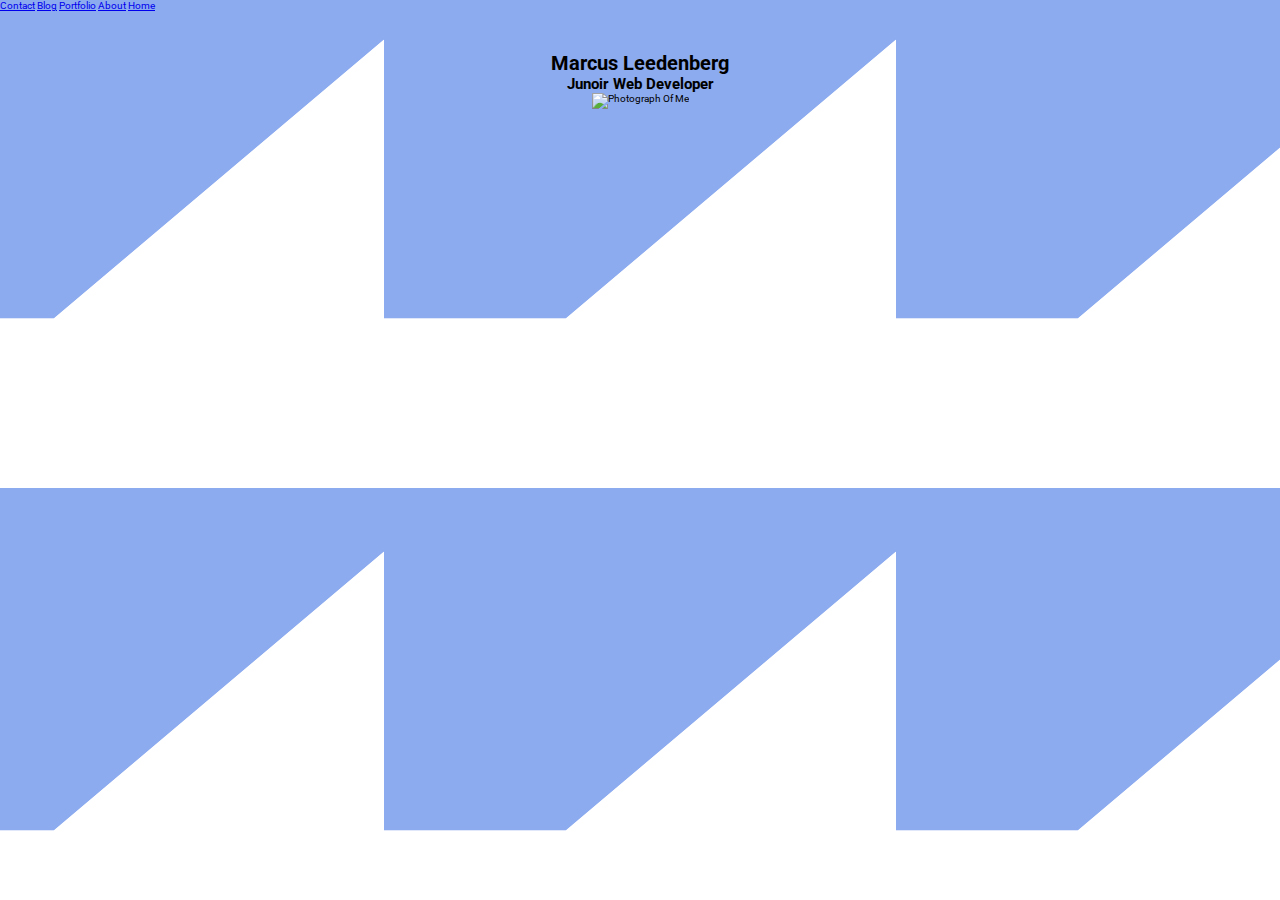
==== about.html @ 39369ec7 "new commit" ====
<!DOCTYPE html>
<html lang="en">
<head>
    <link rel="stylesheet" href="about.css">
    <meta charset="UTF-8">
    <meta name="viewport" content="width=device-width, initial-scale=1.0">
    <title>About</title>
</head>
<style>


    body {
        background-color: rgb(246, 248, 253);
        background-position-x: center;
        
        
      }
    </style>
  </head>
  <body>
    <div class="navbar">
      
      <div class="loops">


        <a href="contact.html">Contact</a>
        <a href="blog.html">Blog</a>
        <a href="portfolio.html">Portfolio</a>
        <a href="about.html">About</a>
        <a href="home.html">Home</a>
        <u></u>
      </div>




      <div class="container">
          <h1>Marcus Leedenberg</h1>
          <h2>Junoir Web Developer</h2>
          <div class="img">
              <img src="Marcus Leedenberg (1).JPG" alt="Photograph Of Me">
      </div>

    
</body>
</html>
---- about.css ----
@import url("https://fonts.googleapis.com/css2?family=Roboto:wght@400;500&display=swap");

* {
  margin: 0;
  padding: 0;
  box-sizing: border-box;
}

html {
  font-size: 10px;
}

body {
  background: url("./MkSui.jpg");

  background-position: 0 1000px;
  font-family: "Roboto", sans-serif;
}

.container {
  max-width: 0 auto;
  padding: 0 3rem;
  margin-top: 4rem;
  text-align: center;
}

img {
  height: 100px;
  width: 100px;
}
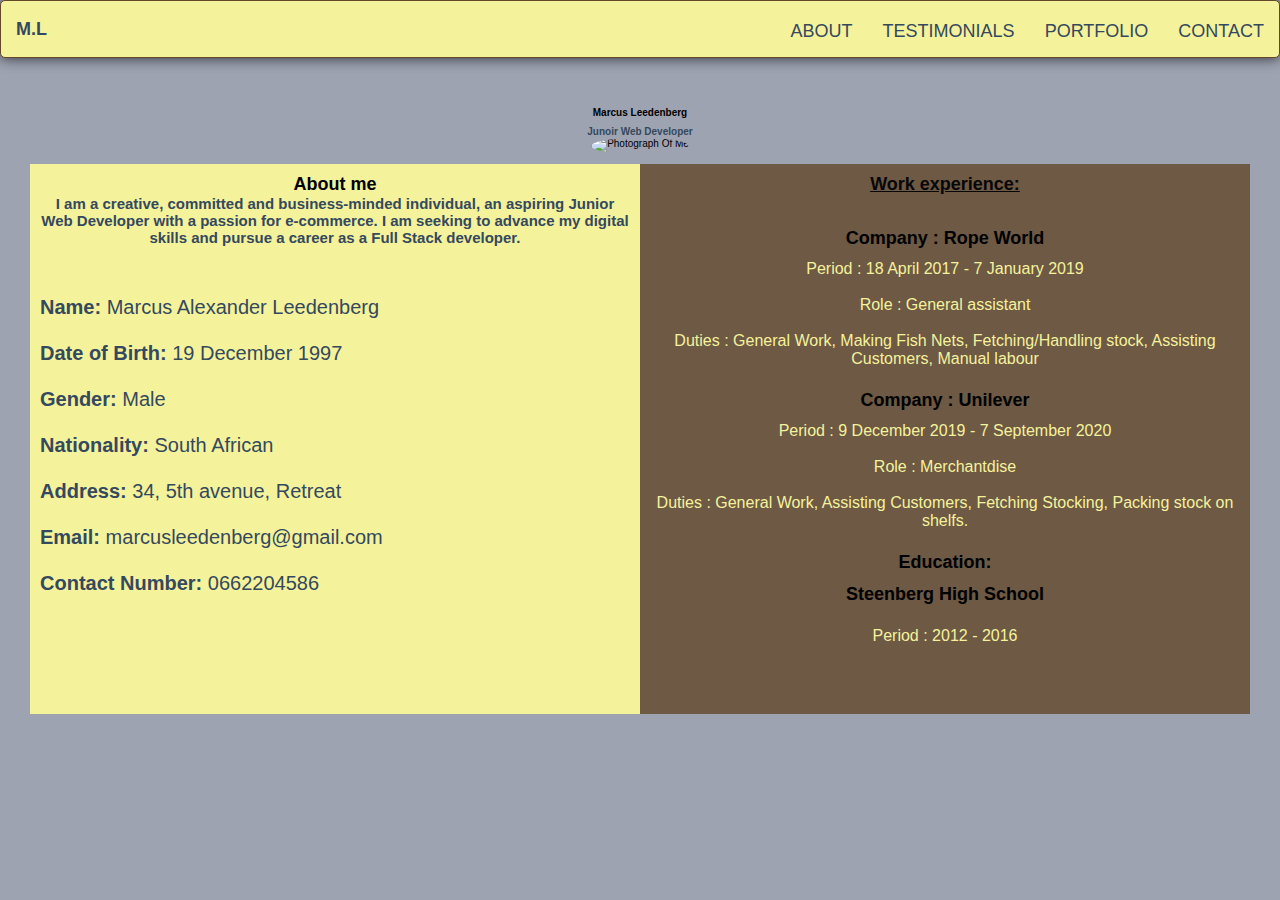
==== commit 70786522: "final" ====
--- a/about.html
+++ b/about.html
@@ -10,7 +10,7 @@
 
 
     body {
-        background-color: rgb(246, 248, 253);
+        
         background-position-x: center;
         
         
@@ -18,28 +18,131 @@
     </style>
   </head>
   <body>
-    <div class="navbar">
+    <header class="header">
       
-      <div class="loops">
+      <h1 class="logo"><a href="index.html">M.L</a></h1>
+        <ul class="main-nav">
+            <li><a href="about.html">About</a></li>
+            <li><a href="testimonials.html">Testimonials</a></li>
+            <li><a href="portfolio.html">Portfolio</a></li>
+            <li><a href="#">Contact</a></li>
+        </ul>
+    </header> 
 
 
-        <a href="contact.html">Contact</a>
-        <a href="blog.html">Blog</a>
-        <a href="portfolio.html">Portfolio</a>
-        <a href="about.html">About</a>
-        <a href="home.html">Home</a>
-        <u></u>
+      <div class="container">
+          <h1><span>Marcus Leedenberg</span></h1>
+          <h2><span>Junoir Web Developer</span></h2>
+          <div class="img">
+              <img src="Marcus Leedenberg (1).JPG" alt="Photograph Of Me">
       </div>
+
+
+      <div class="row">
+        <div class="column" style="background-color: #f5f29c;">
+          <h3>About me</h3>
+          <b><h2>I am a creative, committed and business-minded individual, an
+            aspiring Junior Web Developer with a passion for e-commerce. I am seeking to advance my digital skills and pursue a career as a Full Stack developer.<br /></h2></b>
+
+            <ul class="about-info mt-4 px-md-0 px-2">
+              <li class="d-flex">
+               <span1><b>Name:</b></span1>
+               <span1>Marcus Alexander Leedenberg</span1><br>
+               <br>
+
+               <span1><b>Date of Birth:</b></span1>
+               <span1>19 December 1997</span1><br>
+               <br>
+
+
+               <span1><b>Gender:</b></span1>
+               <span1>Male</span1><br>
+               <br>
+
+               <span1><b>Nationality:</b></span1>
+               <span1>South African</span1><br>
+               <br>
+
+               <span1><b>Address:</b></span1>
+               <span1>34, 5th avenue, Retreat</span1><br>
+               <br>
+
+               <span1><b>Email:</b></span1>
+               <span1>marcusleedenberg@gmail.com</span1><br>
+               <br>
+
+               <span1><b>Contact Number:</b></span1>
+       
+               <span1>0662204586</span1><br>
+               <br>
+
+               
+
+             </li>
+        </div>
+        <div class="column" style="background-color: #6d5944;">
+          
+          <div class="work">
+          <h3><u>Work experience:</u> </h3>
+          <br>
+          <br>
+          <br>
+          
+          
+          <h3>Company : Rope World</h3>
+          <br>
+        <p>Period : 18 April 2017 - 7 January 2019
+            <br>
+            <br>
+            Role : General assistant
+            <br>
+            <br>
+            Duties : 
+            General Work, Making Fish Nets, Fetching/Handling stock, Assisting Customers, Manual labour</p>
+            <br>
+            <br>
+            <h3>Company : Unilever</h3>
+            <br>
+            <p>Period : 9 December 2019 - 7 September 2020
+            <br>
+            <br>
+            Role : Merchantdise 
+            <br>
+            <br>
+            Duties : General Work, Assisting Customers, Fetching Stocking, Packing stock on shelfs.</p>
+            <br>
+            <br>
+            <h3>Education:</h3>
+            <br>
+           <h3>Steenberg High School</h3>
+            <br>
+            <br>
+           <p>Period : 2012 - 2016</p>
+
+
+            
 
 
 
 
-      <div class="container">
-          <h1>Marcus Leedenberg</h1>
-          <h2>Junoir Web Developer</h2>
-          <div class="img">
-              <img src="Marcus Leedenberg (1).JPG" alt="Photograph Of Me">
+          </p>
+
+
+
+
+
+
+
+                  
+
+
+
+        
       </div>
+      
+
+
+
 
     
 </body>
--- a/about.css
+++ b/about.css
@@ -1,5 +1,3 @@
-@import url("https://fonts.googleapis.com/css2?family=Roboto:wght@400;500&display=swap");
-
 * {
   margin: 0;
   padding: 0;
@@ -10,8 +8,89 @@
   font-size: 10px;
 }
 
+ul {
+  margin: 0;
+  padding: 0;
+  list-style: none;
+}
+
+h2,
+h3,
+a {
+  color: #34495e;
+}
+
+a {
+  text-decoration: none;
+}
+
+.logo {
+  margin: 0;
+  font-size: large;
+}
+
+.main-nav {
+  margin-top: 5px;
+}
+.logo a,
+.main-nav a {
+  padding: 10px 15px;
+  text-transform: uppercase;
+  text-align: center;
+  display: block;
+}
+
+.main-nav a {
+  color: #34495e;
+  font-size: large;
+}
+
+.main-nav a:hover {
+  color: #718daa;
+}
+
+.header {
+  padding-top: 0.5em;
+  padding-bottom: 0.5em;
+  border: 1px solid #64482a;
+  background-color: #f5f29c;
+  -webkit-box-shadow: 0px 0px 14px 0px rgba(0, 0, 0, 0.75);
+  -moz-box-shadow: 0px 0px 14px 0px rgba(0, 0, 0, 0.75);
+  box-shadow: 0px 0px 14px 0px rgba(0, 0, 0, 0.75);
+  -webkit-border-radius: 5px;
+  -moz-border-radius: 5px;
+  border-radius: 5px;
+}
+
+/* ================================= 
+  Media Queries
+==================================== */
+
+@media (min-width: 769px) {
+  .header,
+  .main-nav {
+    display: flex;
+  }
+  .header {
+    flex-direction: column;
+    align-items: center;
+    .header {
+      width: 80%;
+      margin: 0 auto;
+      max-width: 1150px;
+    }
+  }
+}
+
+@media (min-width: 1025px) {
+  .header {
+    flex-direction: row;
+    justify-content: space-between;
+  }
+}
+
 body {
-  background: url("./MkSui.jpg");
+  background-color: rgb(158, 163, 177);
 
   background-position: 0 1000px;
   font-family: "Roboto", sans-serif;
@@ -24,7 +103,80 @@
   text-align: center;
 }
 
+span {
+  display: inline-block;
+  font-weight: bolder;
+  font-size: 10px;
+  animation: mover 6s linear infinite;
+  margin-right: 300px;
+  margin-left: 300px;
+}
+
+@keyframes mover {
+  0% {
+    text-shadow: 0 0 30px rgba(0, 0, 0, 0);
+  }
+
+  50% {
+    text-shadow: 0 0 30px rgba(0, 0, 0, 30);
+    transform: translateY(30px);
+  }
+  100% {
+    text-shadow: 0 0 30px rgba(0, 0, 0, 0);
+  }
+}
+
 img {
   height: 100px;
   width: 100px;
+  border-radius: 50%;
+  margin-bottom: 10px;
 }
+
+* {
+  box-sizing: border-box;
+}
+
+/* Create two equal columns that floats next to each other */
+.column {
+  float: left;
+  width: 50%;
+  padding: 10px;
+  height: 550px; /* Should be removed. Only for demonstration */
+}
+
+/* Clear floats after the columns */
+.row:after {
+  content: "";
+  display: table;
+  clear: both;
+}
+
+h3 {
+  color: rgb(0, 0, 0);
+  font-size: large;
+}
+
+h2 {
+  color: #34495e;
+}
+
+.d-flex {
+  text-align: left;
+  font-size: 20px;
+  color: #34495e;
+  margin-top: 50px;
+}
+
+.work h3 u {
+  color: rgb(8, 7, 7);
+}
+
+.work h3 {
+  color: black;
+}
+
+p {
+  color: #f5f29c;
+  font-size: medium;
+}
